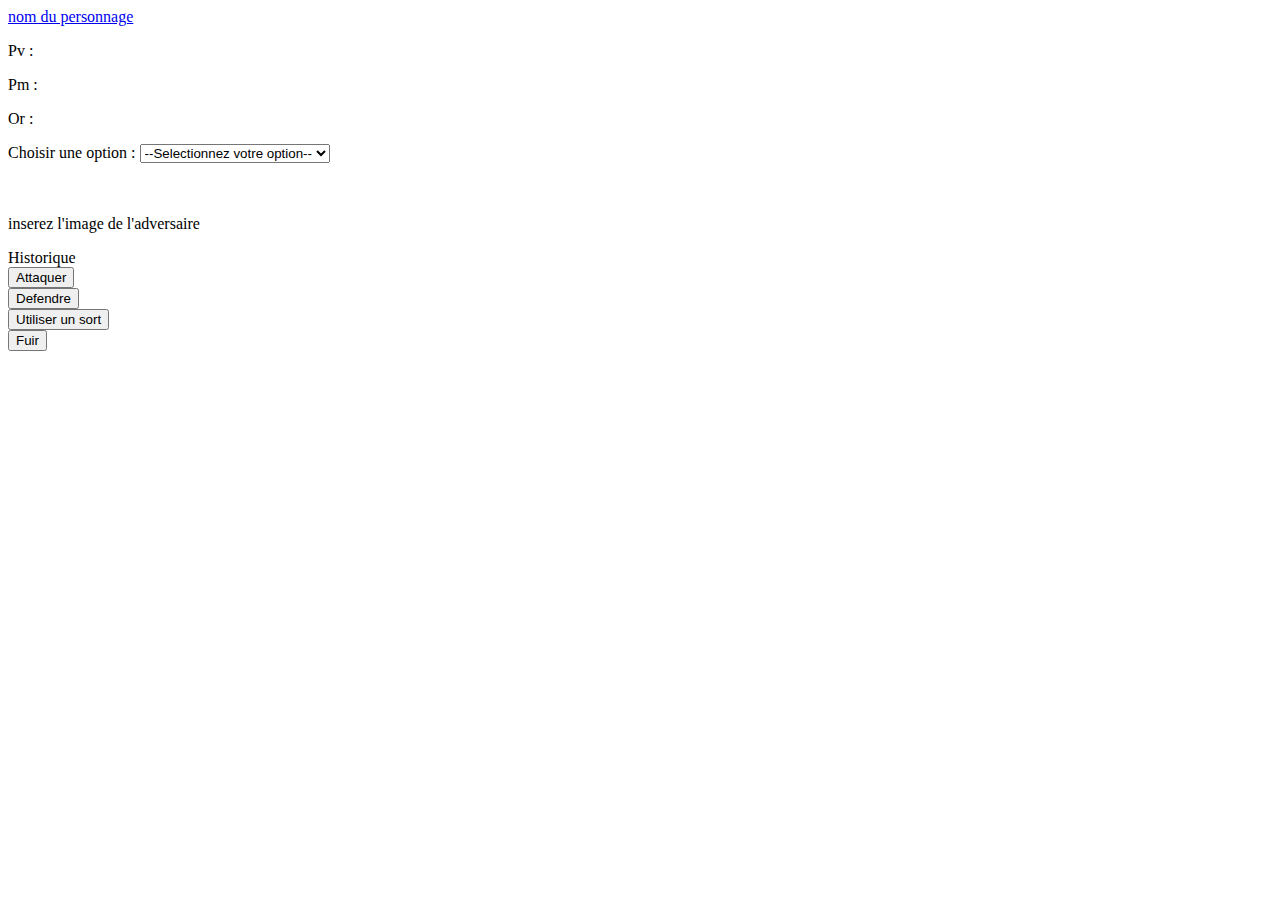
==== html/index.html @ 515d189c "html et css" ====
<!DOCTYPE html>
<html lang="en">
<head>
    <meta charset="UTF-8">
    <meta name="viewport" content="width=device-width, initial-scale=1.0">
    <title>rpg</title>
    <link rel="stylesheet" href="index.css">
    <script type="text/javascript">
        <!--
                function open_infos()
                {
                        width = 300;
                        height = 200;
                        if(window.innerWidth)
                        {
                                var left = (window.innerWidth-width)/2;
                                var top = (window.innerHeight-height)/2;
                        }
                        else
                        {
                                var left = (document.body.clientWidth-width)/2;
                                var top = (document.body.clientHeight-height)/2;
                        }
                        window.open('cara.html','nom_de_ma_popup','menubar=no, scrollbars=no, top='+top+', left='+left+', width='+width+', height='+height+'');
                }
        -->
        </script>
</head>
<body>
    <section class="block">
        <div class="perso">
            <a class="text1" href="#cara.html" onclick="javascript:open_infos();">nom du personnage</a>
            <p class="text">Pv :</p>
            <p class="text">Pm :</p>
            <p class="text">Or :</p>
        </div>

        <div class="option">
                <label for="choisir-une-option">Choisir une option : </label>
            <select class="space" name="" id="">
                <option value="">--Selectionnez votre option--</option>
                <option value="ameliorer l'arme">Ameliorer l'arme</option>
                <option value="la protection">La protection</option>
                <option value="la magie">La magie</option>
                <option value="restaurer les pv">Restaurer les pv</option>
                <option value="restaurer les mp">Restaurer les mp</option>
            </select>
        </div>
    </section>

    <br>

    <section class="img1">
        <div class="img">
            <img src="" alt="" width="" height=""> <p class="ceinteur">inserez l'image de l'adversaire</p>
        </div>
    </section>
    <section class="histo1">
        <div class="center">
            Historique
        </div>
    </section>

    <footer class="histo">
        
        <section class="flex">
            <div class="zone">
                <button class="button" id="">Attaquer</button>
            </div>
            <div class="zone">
                <button class="button" id="">Defendre</button>
            </div>
            <div class="zone">
                <button class="button1" id="">Utiliser un sort</button>
            </div>
            <div class="zone">
                <button class="button" id="">Fuir</button>
            </div>
        </section>
    </footer>
</body>
</html>
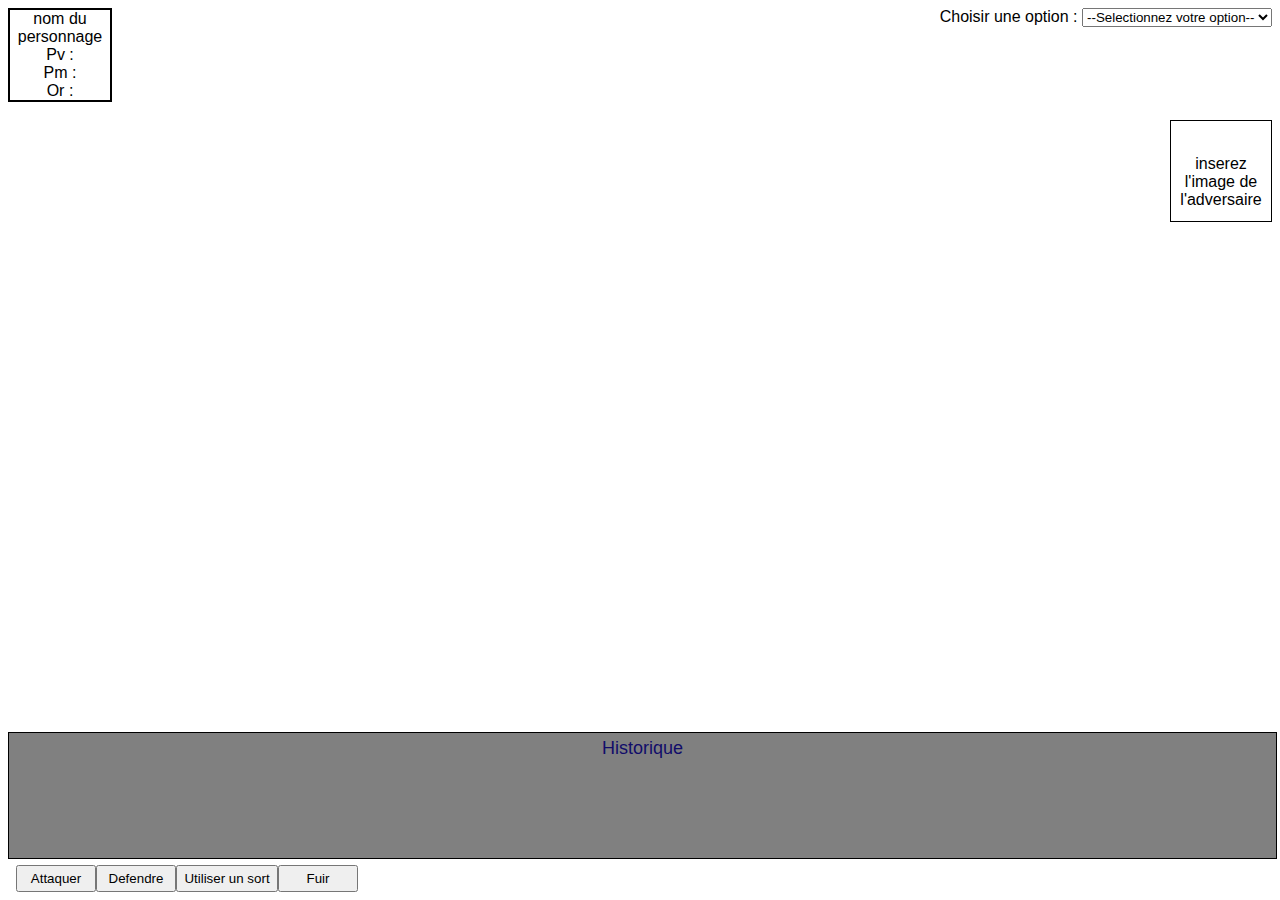
==== commit d6eb7eea: "debug" ====
--- a/html/index.html
+++ b/html/index.html
@@ -4,7 +4,7 @@
     <meta charset="UTF-8">
     <meta name="viewport" content="width=device-width, initial-scale=1.0">
     <title>rpg</title>
-    <link rel="stylesheet" href="index.css">
+    <link rel="stylesheet" href="../css/index.css">
     <script type="text/javascript">
         <!--
                 function open_infos()
--- a/css/index.css
+++ b/css/index.css
@@ -0,0 +1,62 @@
+body{
+    font-family: Arial, Helvetica, sans-serif;
+}
+.block{
+    display: flex;
+}
+.perso{
+    width: 100px;
+    border: solid 2px black;
+    text-align: center;
+}
+.text{
+    margin: auto;
+}
+.text1{
+    text-decoration: none;
+    color: black;
+}
+.option{
+    margin-left: auto;
+}
+.img{
+    height: 100px;
+    width: 100px;
+    border: solid 1px black;
+}
+.img1{
+    text-align: -webkit-right;
+}
+.center{
+    text-align: center;
+    color: #110C6A;
+    margin-top: 5px;
+    font-size: large;
+}
+.button{
+    height: 27px;
+    width: 80px;
+}
+.button1{
+    height: 27px;
+    width: 102px;
+}
+.histo{
+    bottom: 0px;
+    position: absolute;
+    margin: inherit;
+}
+.histo1{
+    height: 125px;
+    width: 99%;
+    border: solid 1px black;
+    bottom: 41px;
+    position: absolute;
+    background-color: grey;
+}
+.flex{
+    display: flex;
+}
+.ceinteur{
+    text-align: center;
+}